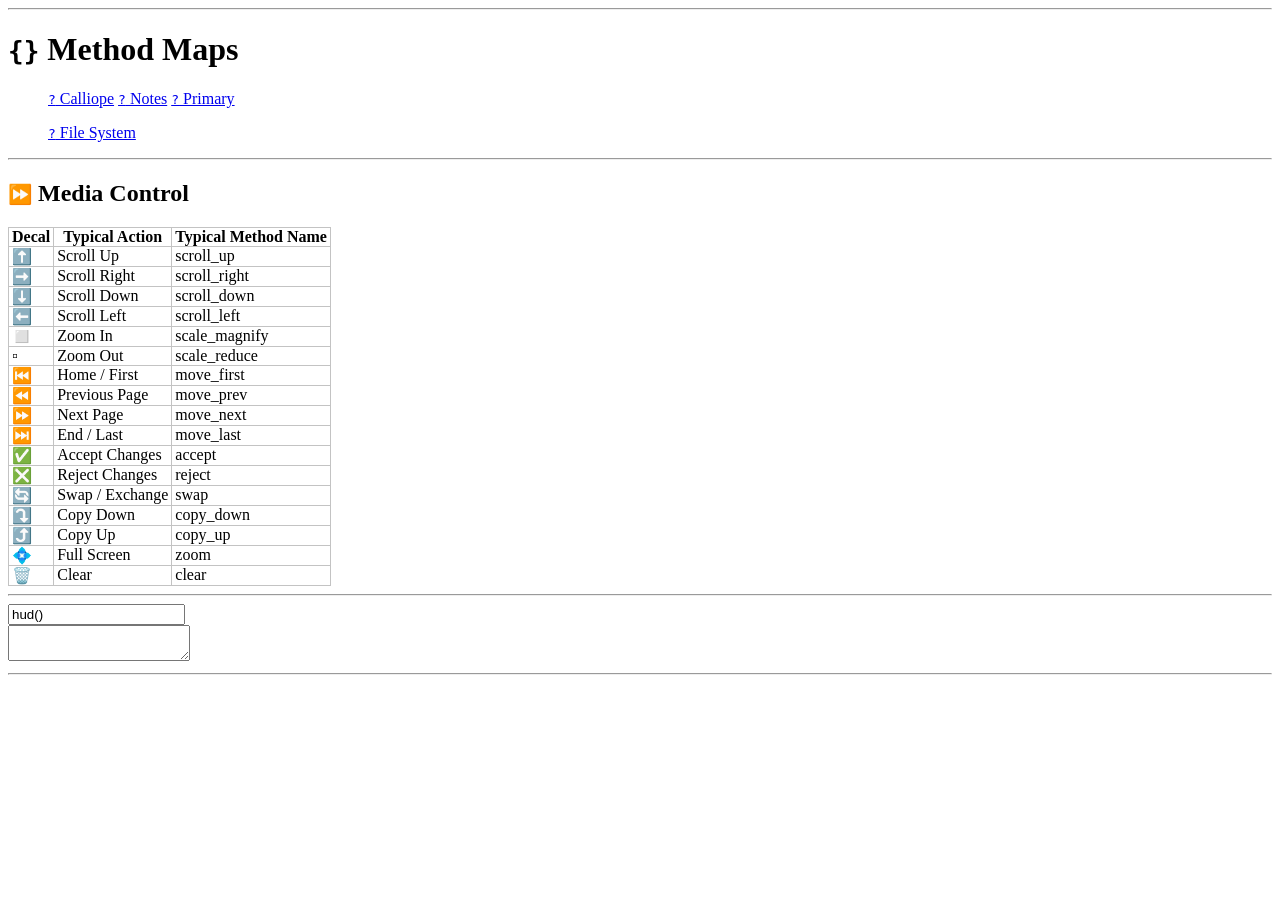
==== notes/method-maps.html @ 042c9b01 "Omega ~ Method Map Notes" ====
<!doctype html>
<html>
<head>
<meta http-equiv="content-type" content="text/html; charset=utf-8">
<style type="text/css">
td, th { border: 1px solid #c3c3c3; padding: 0 3px 0 3px; }
table { border-collapse: collapse; }
img { max-width: 100%; }
</style>
<meta name="generator" content="ReText 7.2.3">
<title>method-maps</title>
<style type="text/css">
</style>
</head>
<body>
<style>
@import url("https://nyteowldave.neocities.org/style.css");
</style>

<style>
@import url("http://dave-omega/demo/style/sce-hud.css");
</style>

<!-- ~~~~~~~~~~~~~~~~~~~~~~~~~~~~~~~~~~~~~~~~~~~~~~~~~~~~~~~ -->

<hr>
<h1><code>{}</code> Method Maps</h1>
<blockquote>
<p><a href="http://dave-omega/calliope/" title="Calliope ~ Omega"><code>?</code> Calliope</a>
<a href="http://dave-omega/calliope/notes/" title="Calliope's Notes ~ Omega"><code>?</code> Notes</a>
<a href="http://dave-omega/calliope/notes/method-maps.html" title="Omega Edition"><code>?</code> Primary</a></p>
<p><a href="./"><code>?</code> File System</a></p>
</blockquote>
<hr>
<h2><code>⏩</code> Media Control</h2>
<table>
<thead>
<tr>
<th>Decal</th>
<th>Typical Action</th>
<th>Typical Method Name</th>
</tr>
</thead>
<tbody>
<tr>
<td>⬆️</td>
<td>Scroll Up</td>
<td>scroll_up</td>
</tr>
<tr>
<td>➡️</td>
<td>Scroll Right</td>
<td>scroll_right</td>
</tr>
<tr>
<td>⬇️</td>
<td>Scroll Down</td>
<td>scroll_down</td>
</tr>
<tr>
<td>⬅️</td>
<td>Scroll Left</td>
<td>scroll_left</td>
</tr>
<tr>
<td>◻️</td>
<td>Zoom In</td>
<td>scale_magnify</td>
</tr>
<tr>
<td>▫️</td>
<td>Zoom Out</td>
<td>scale_reduce</td>
</tr>
<tr>
<td>⏮️</td>
<td>Home / First</td>
<td>move_first</td>
</tr>
<tr>
<td>⏪</td>
<td>Previous Page</td>
<td>move_prev</td>
</tr>
<tr>
<td>⏩</td>
<td>Next Page</td>
<td>move_next</td>
</tr>
<tr>
<td>⏭️</td>
<td>End / Last</td>
<td>move_last</td>
</tr>
<tr>
<td>✅</td>
<td>Accept Changes</td>
<td>accept</td>
</tr>
<tr>
<td>❎</td>
<td>Reject Changes</td>
<td>reject</td>
</tr>
<tr>
<td>🔄</td>
<td>Swap / Exchange</td>
<td>swap</td>
</tr>
<tr>
<td>⤵️</td>
<td>Copy Down</td>
<td>copy_down</td>
</tr>
<tr>
<td>⤴️</td>
<td>Copy Up</td>
<td>copy_up</td>
</tr>
<tr>
<td>💠</td>
<td>Full Screen</td>
<td>zoom</td>
</tr>
<tr>
<td>🗑️</td>
<td>Clear</td>
<td>clear</td>
</tr>
</tbody>
</table>
<hr>
<header id="messages"></header>

<footer id="footer">
  <input id="footer_input" onchange="perform(event)" />
</footer>

<textarea id="sce" class="hud hide" wrap="off">
</textarea>

<hr>
<script>
; iwm = Object.keys( window ).sort()
</script>

<script>
;
; doc = document
; doc . title
= doc . querySelector( "H1" )
. textContent
;
</script>

<script>
; cls =()=> console.clear()
</script>

<script>
; loc = location
; veer  =( h )=> ( loc.hostname = ( h ) )
; again =(   )=> ( loc.reload() )
</script>

<!-- ~~~~~~~~~~~~~~~~~~~~~~~~~~~~~~~~~~~~~~~~~~~~~~~~~~~~~~~ -->

<script src="https://nyteowldave.github.io/std/api/gems/prolog-beta.js"></script>
<script src="http://dave-omega/demo/web/api/hud.js"></script>
<script src="http://dave-omega/demo/web/gems/interpreter-lite.js"></script>
<script src="http://dave-omega/demo/web/gems/houdini.js"></script>

<!-- ~~~~~~~~~~~~~~~~~~~~~~~~~~~~~~~~~~~~~~~~~~~~~~~~~~~~~~~ -->

<script>
footer_input.value = "hud()";
</script>

<!-- ~~~~~~~~~~~~~~~~~~~~~~~~~~~~~~~~~~~~~~~~~~~~~~~~~~~~~~~ -->

</body>
</html>
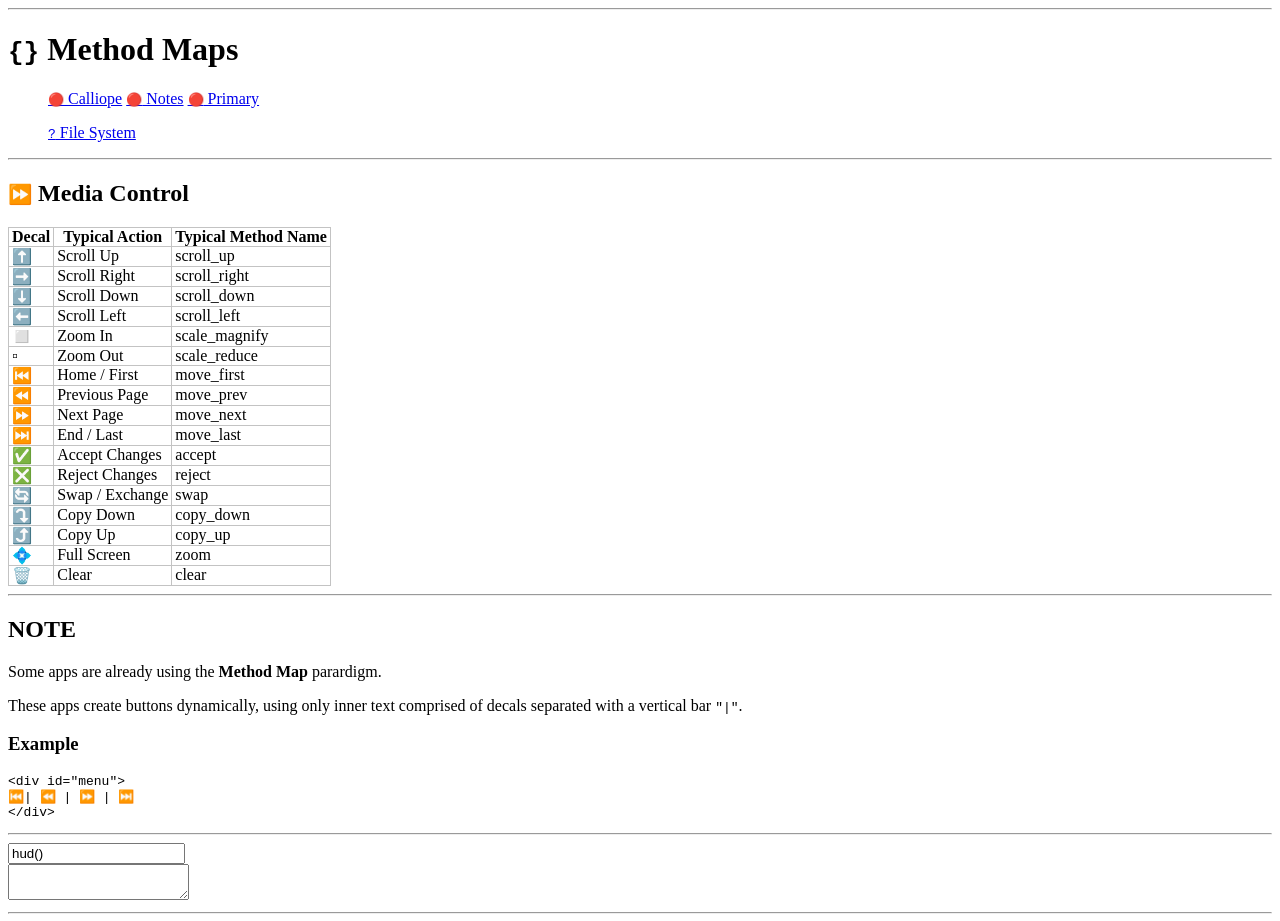
==== commit e0566e22: "Omega ~ Method Maps" ====
--- a/notes/method-maps.html
+++ b/notes/method-maps.html
@@ -26,11 +26,13 @@
 <hr>
 <h1><code>{}</code> Method Maps</h1>
 <blockquote>
-<p><a href="http://dave-omega/calliope/" title="Calliope ~ Omega"><code>?</code> Calliope</a>
-<a href="http://dave-omega/calliope/notes/" title="Calliope's Notes ~ Omega"><code>?</code> Notes</a>
-<a href="http://dave-omega/calliope/notes/method-maps.html" title="Omega Edition"><code>?</code> Primary</a></p>
+<p><a href="http://dave-omega/calliope/" title="Calliope ~ Omega"><code>🔴</code> Calliope</a>
+<a href="http://dave-omega/calliope/notes/" title="Calliope's Notes ~ Omega"><code>🔴</code> Notes</a>
+<a href="http://dave-omega/calliope/notes/method-maps.html" title="Omega Edition"><code>🔴</code> Primary</a></p>
 <p><a href="./"><code>?</code> File System</a></p>
 </blockquote>
+<!-- [ 🟢 ] -->
+
 <hr>
 <h2><code>⏩</code> Media Control</h2>
 <table>
@@ -130,6 +132,16 @@
 </tbody>
 </table>
 <hr>
+<h2>NOTE</h2>
+<p>Some apps are already using the <strong>Method Map</strong> parardigm.</p>
+<p>These apps create buttons dynamically, using only inner text
+comprised of decals separated with a vertical bar <code>"|"</code>.</p>
+<h3>Example</h3>
+<pre><code class="language-html">&lt;div id=&quot;menu&quot;&gt;
+⏮️| ⏪ | ⏩ | ⏭️
+&lt;/div&gt;
+</code></pre>
+<hr>
 <header id="messages"></header>
 
 <footer id="footer">
@@ -170,6 +182,10 @@
 <script src="http://dave-omega/demo/web/gems/interpreter-lite.js"></script>
 <script src="http://dave-omega/demo/web/gems/houdini.js"></script>
 
+<!-- [ NOTE ]
+ replace-anchor-decals.js should be located in Web Demo Gems
+-->
+
 <!-- ~~~~~~~~~~~~~~~~~~~~~~~~~~~~~~~~~~~~~~~~~~~~~~~~~~~~~~~ -->
 
 <script>
